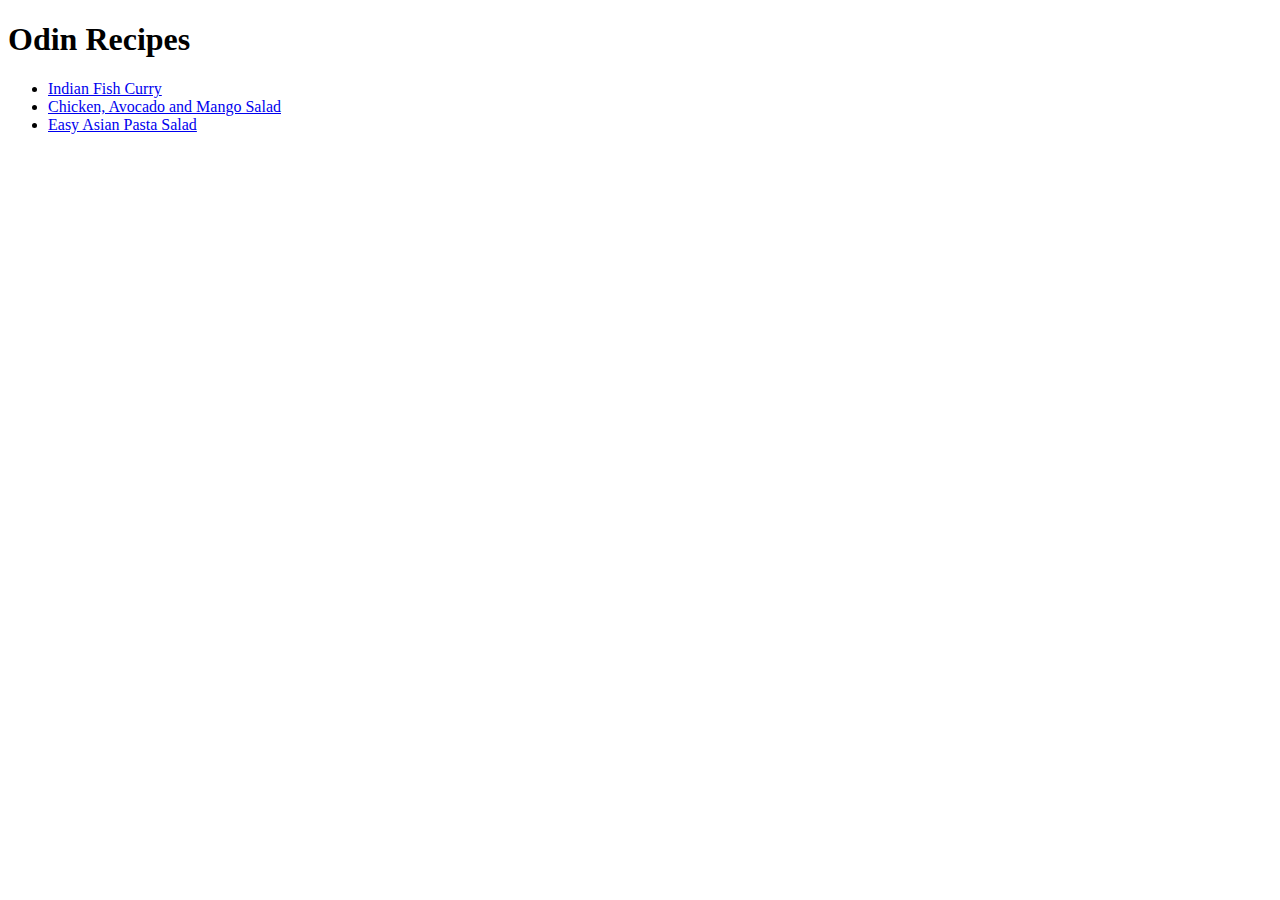
==== index.html @ b35accce "Edit README and add Image file" ====
<!DOCTYPE html>
<html lang="en">
<head>
    <meta charset="UTF-8">
    <meta name="viewport" content="width=device-width, initial-scale=1.0">
    <title>Recipes</title>
</head>
<body>
    <h1>Odin Recipes</h1>
    <ul>
        <li> <a href = "recipes/fish-curry.html">Indian Fish Curry</a></li>
        <li><a href = "recipes/chicken-avoccado-salad.html">Chicken, Avocado and Mango Salad</a></li>
        <li><a href = "recipes/easy-asian-pasta.html">Easy Asian Pasta Salad</a></li>
    </ul>
    
</body>
</html>
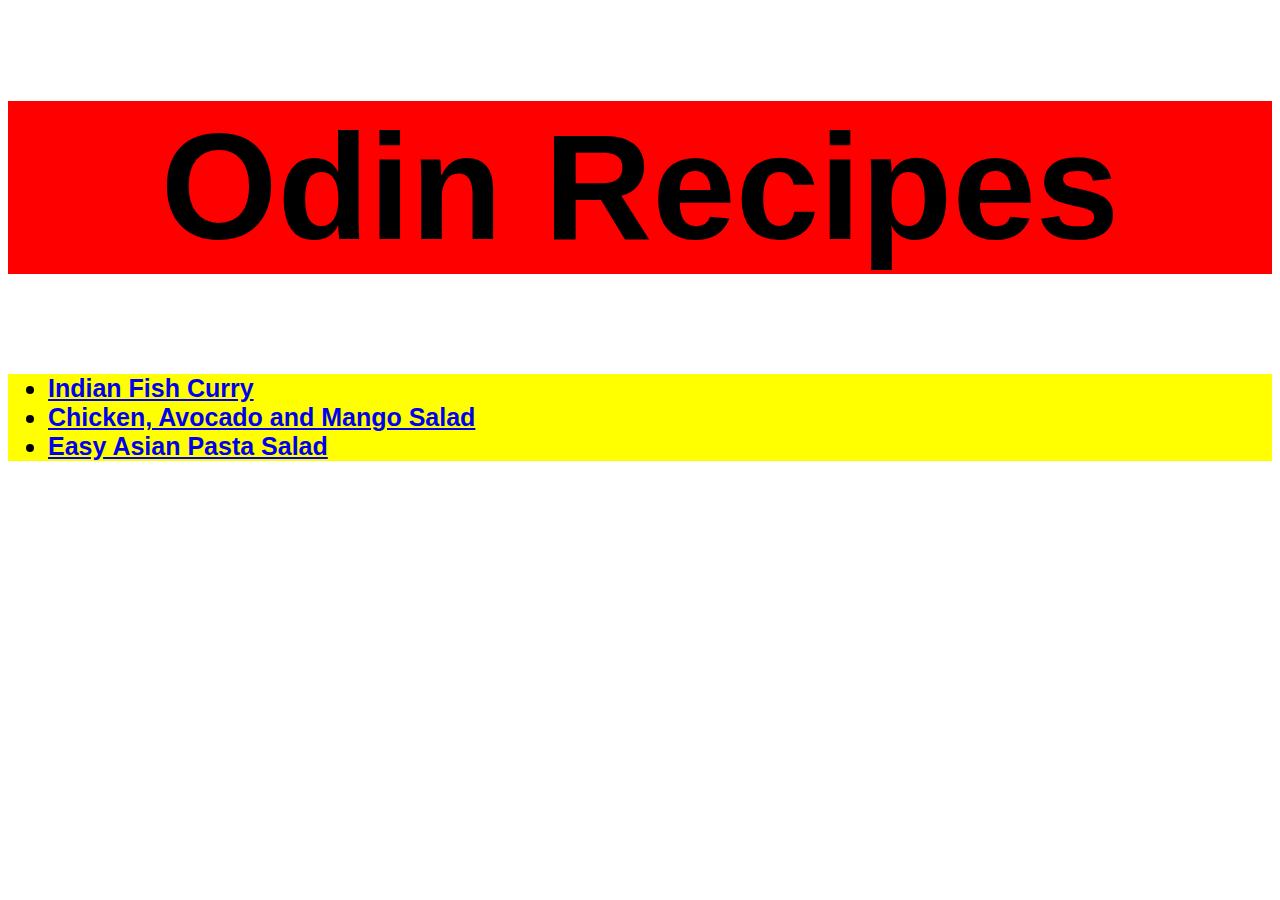
==== commit 8da8c652: "added some CSS to the main page" ====
--- a/index.html
+++ b/index.html
@@ -1,17 +1,20 @@
 <!DOCTYPE html>
 <html lang="en">
 <head>
+    <link rel = "stylesheet" href = "style.css">
     <meta charset="UTF-8">
     <meta name="viewport" content="width=device-width, initial-scale=1.0">
     <title>Recipes</title>
 </head>
 <body>
     <h1>Odin Recipes</h1>
+    <div id = "links">
     <ul>
         <li> <a href = "recipes/fish-curry.html">Indian Fish Curry</a></li>
         <li><a href = "recipes/chicken-avoccado-salad.html">Chicken, Avocado and Mango Salad</a></li>
         <li><a href = "recipes/easy-asian-pasta.html">Easy Asian Pasta Salad</a></li>
     </ul>
+    </div>
     
 </body>
 </html>--- a/style.css
+++ b/style.css
@@ -0,0 +1,14 @@
+h1 {
+    background-color: red;
+    font-family: Impact, Haettenschweiler, 'Arial Narrow Bold', sans-serif;
+    text-align: center;
+    font-size: 150px;
+    font-weight: bold;
+}
+
+#links{
+    font-family: 'Franklin Gothic Medium', 'Arial Narrow', Arial, sans-serif;
+    font-size: 25px;
+    background-color: yellow;
+    font-weight: bold;
+}